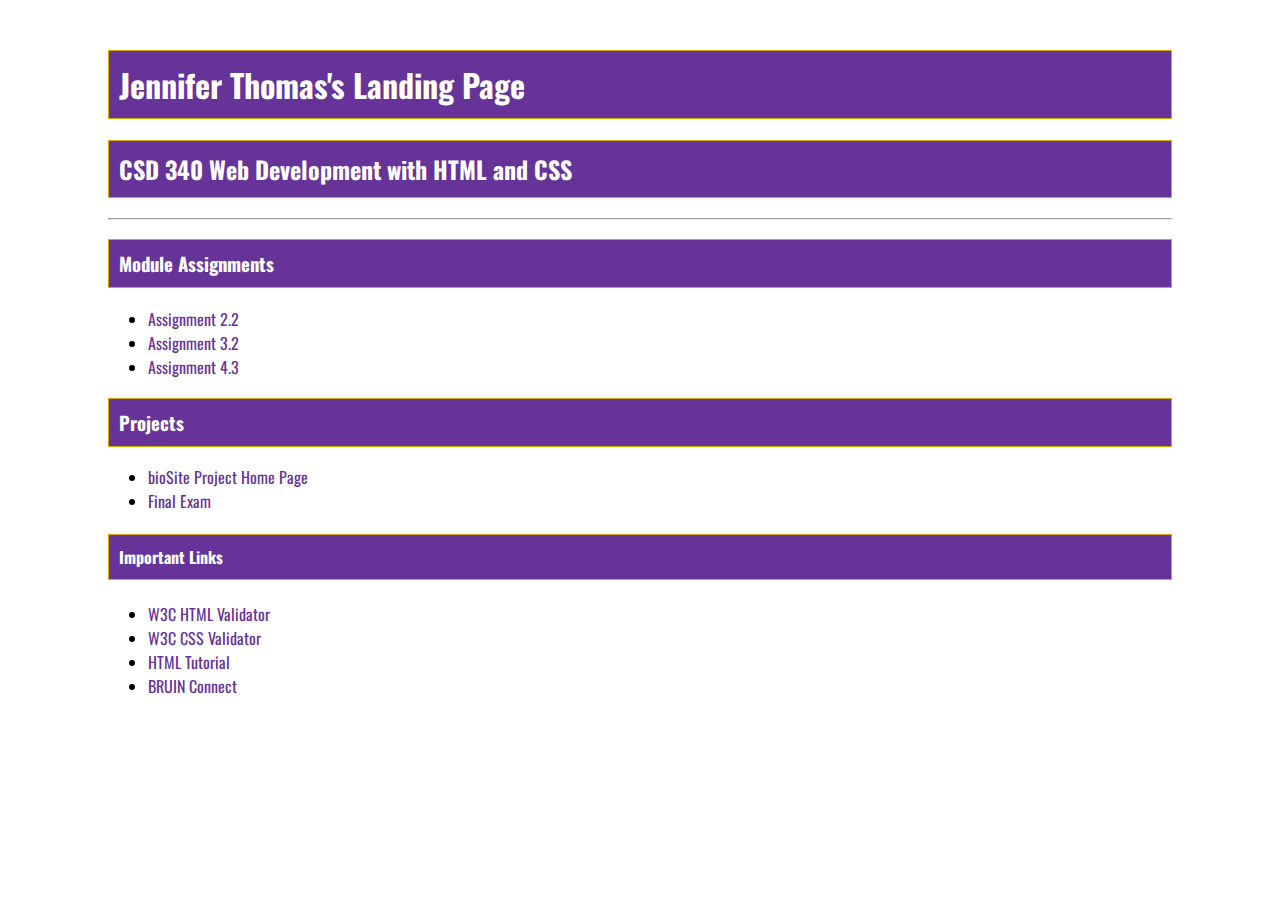
==== index.html @ 831b356a "added module 4.2" ====
<!-- Jennifer Thomas, CSD340 module 4, 08/29/21 -->

<!DOCTYPE html>

<html lang="en">
    <head>
        <title>Jennifer Thomas's Landing Page</title>
        <link rel="stylesheet" type="text/css" href="site.css" />
        <link href="https://fonts.googleapis.com/css2?family=Oswald:wght@300;400;500;700&display=swap" rel="stylesheet">
    </head>

<body>
    <div id="container">
        <h1>Jennifer Thomas's Landing Page</h1>
        <h2>CSD 340 Web Development with HTML and CSS</h2>
        <hr/>
        <h3>Module Assignments</h3>
        
        <ul>
            <li>
                <a href="module-2/thomas_EX1.html">Assignment 2.2</a>
            </li>
            <li>
                <a href="module-3/thomas_EX2.html">Assignment 3.2</a>
            </li>
            <li>
                <a href="module-4/thomas_EX3.html">Assignment 4.3</a>
            </li>
        </ul>

        <h3>Projects</h3>

        <ul>
            <li>
                <a href="#">bioSite Project Home Page</a>
            </li>
            <li>
                <a href="#">Final Exam</a>
            </li>
        </ul>

        <h4>Important Links</h4>
        <ul>
            <li>
                <a href="https://validator.w3.org/" target="_blank">W3C HTML Validator</a>
            </li>
            <li>
                <a href="http://jigsaw.w3.org/css-validator/" target="_blank">W3C CSS Validator</a>
            </li>
            <li>
                <a href="https://www.w3schools.com/html/" target="_blank">HTML Tutorial</a>
            </li>
            <li>
                <a href="https://bruinconnect.bellevue.edu/" target="_blank">BRUIN Connect</a>
            </li>
        </ul>

    </div>

</body>

</html>
---- site.css ----
/* Jennifer Thomas, CSD340 module 4, 08/29/21 */

body {
    font-family: 'Oswald', Verdana, Arial, sans-serif;
}

#container {
    margin-top: 50px;
    margin-left: 100px;
    margin-right: 100px;
}

h1, h2, h3, h4 {
    background-color: #663399;
    color: #fff;
    border: 1px solid #D6A800;
    padding: 10px;
}

a {
    color: #663399;
    text-decoration: none;
}

a:hover {
    color: #1E90FF;
}

a:visited {
    color: #2E8B57;
}
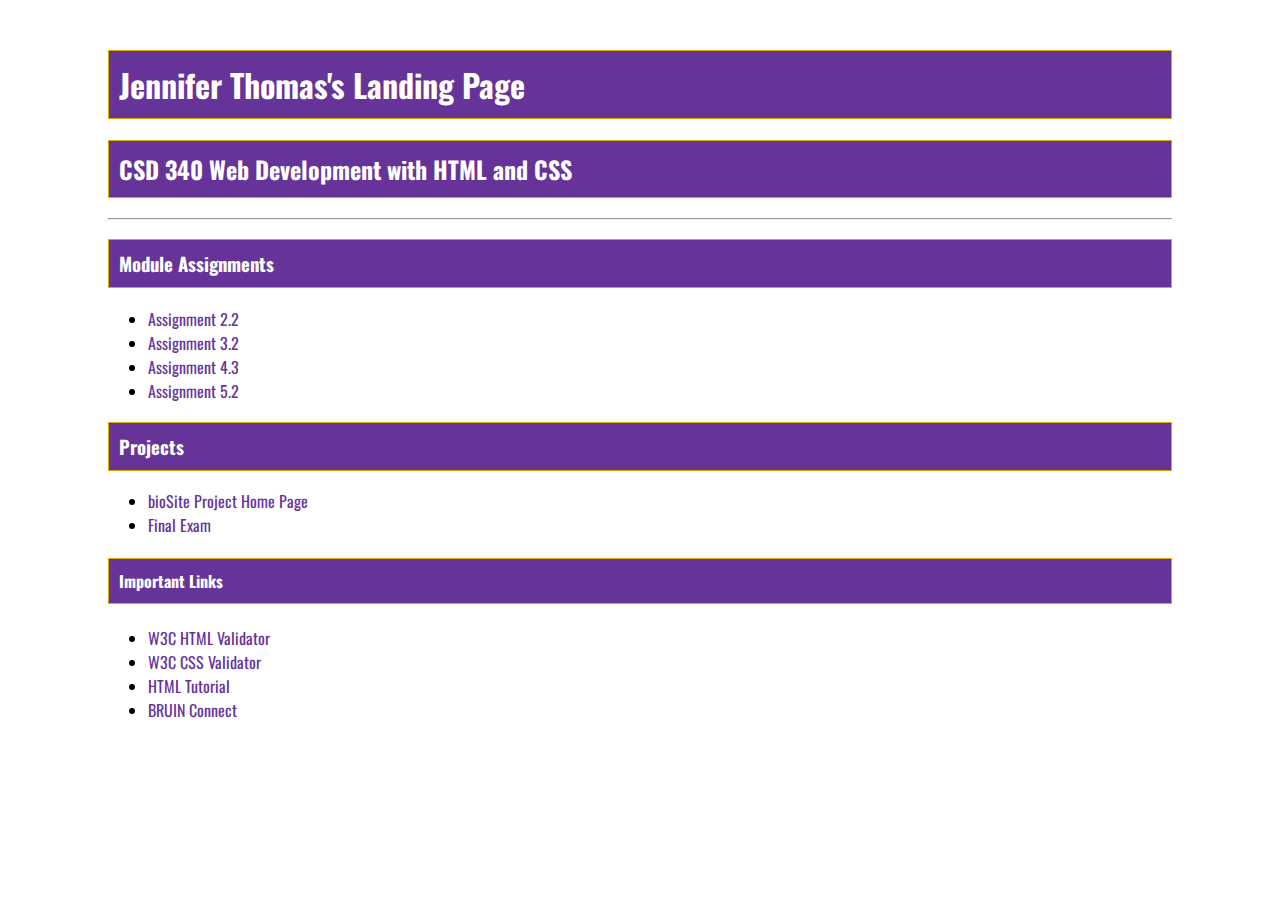
==== commit 815ccb82: "updated index" ====
--- a/index.html
+++ b/index.html
@@ -1,4 +1,4 @@
-<!-- Jennifer Thomas, CSD340 module 4, 08/29/21 -->
+<!-- Jennifer Thomas, CSD340 module 4.2, 08/29/21 -->
 
 <!DOCTYPE html>
 
@@ -25,6 +25,9 @@
             </li>
             <li>
                 <a href="module-4/thomas_EX3.html">Assignment 4.3</a>
+            </li>
+            <li>
+                <a href="module-5/thomas_EX4.html">Assignment 5.2</a>
             </li>
         </ul>
 
--- a/site.css
+++ b/site.css
@@ -1,4 +1,4 @@
-/* Jennifer Thomas, CSD340 module 4, 08/29/21 */
+/* Jennifer Thomas, CSD340 module 4.2, 08/29/21 */
 
 body {
     font-family: 'Oswald', Verdana, Arial, sans-serif;
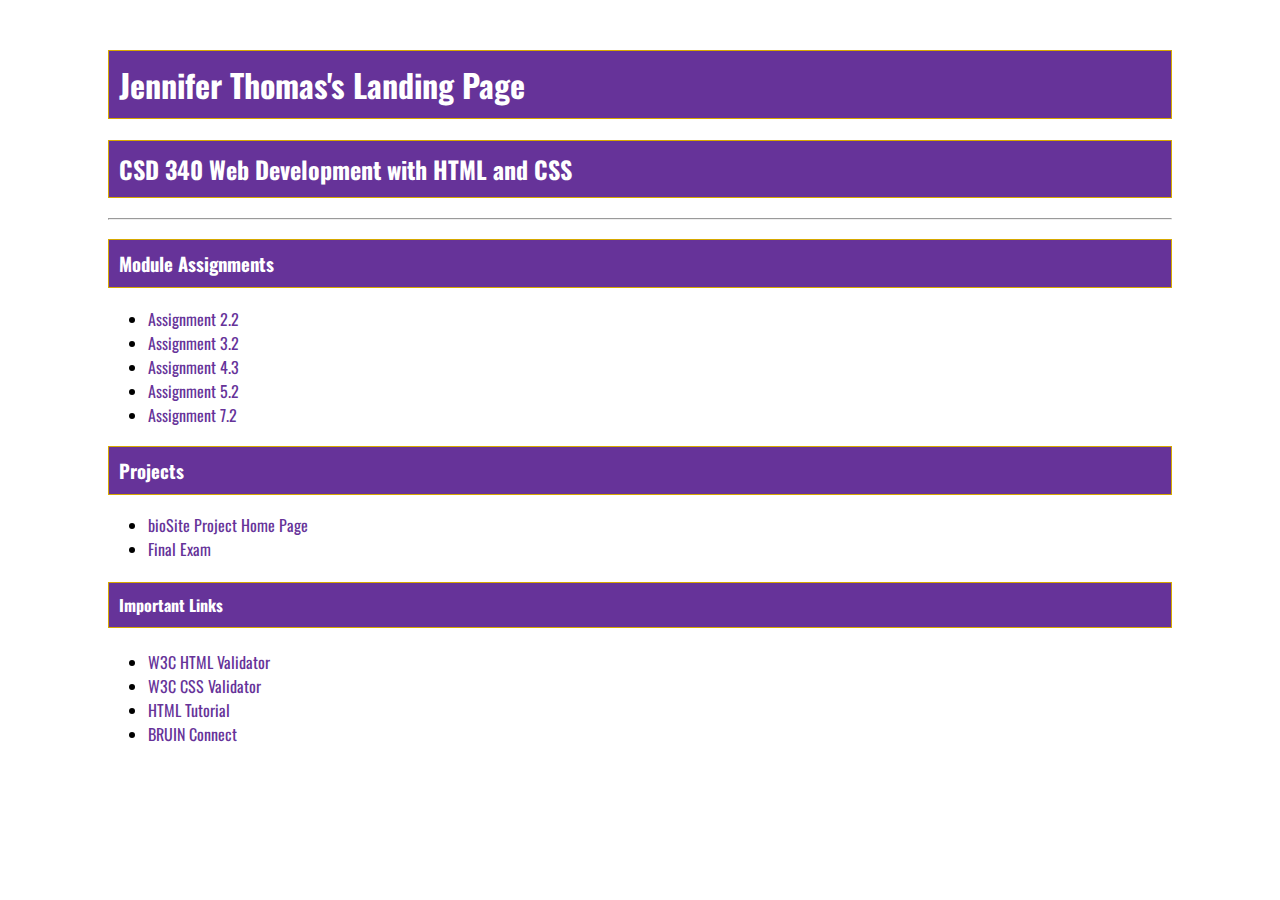
==== commit a4721feb: "added module 7" ====
--- a/index.html
+++ b/index.html
@@ -28,6 +28,9 @@
             </li>
             <li>
                 <a href="module-5/thomas_EX4.html">Assignment 5.2</a>
+            </li>
+            <li>
+                <a href="module-7/thomas_EX5.html">Assignment 7.2</a>
             </li>
         </ul>
 
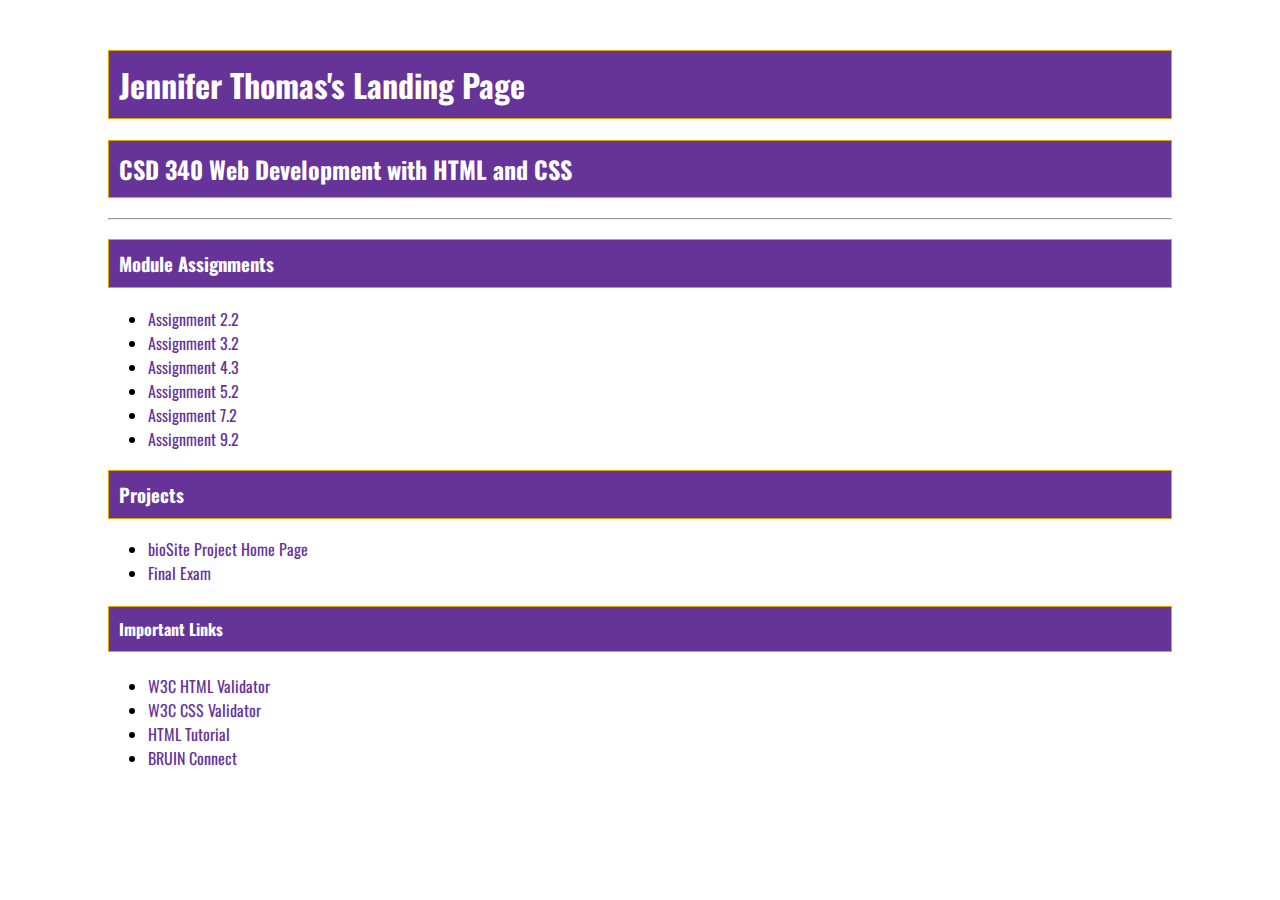
==== commit 0b53a2dc: "added mod 9" ====
--- a/index.html
+++ b/index.html
@@ -32,6 +32,10 @@
             <li>
                 <a href="module-7/thomas_EX5.html">Assignment 7.2</a>
             </li>
+            <li>
+                <a href="module-9/thomas_EX6.html">Assignment 9.2</a>
+            </li>
+
         </ul>
 
         <h3>Projects</h3>
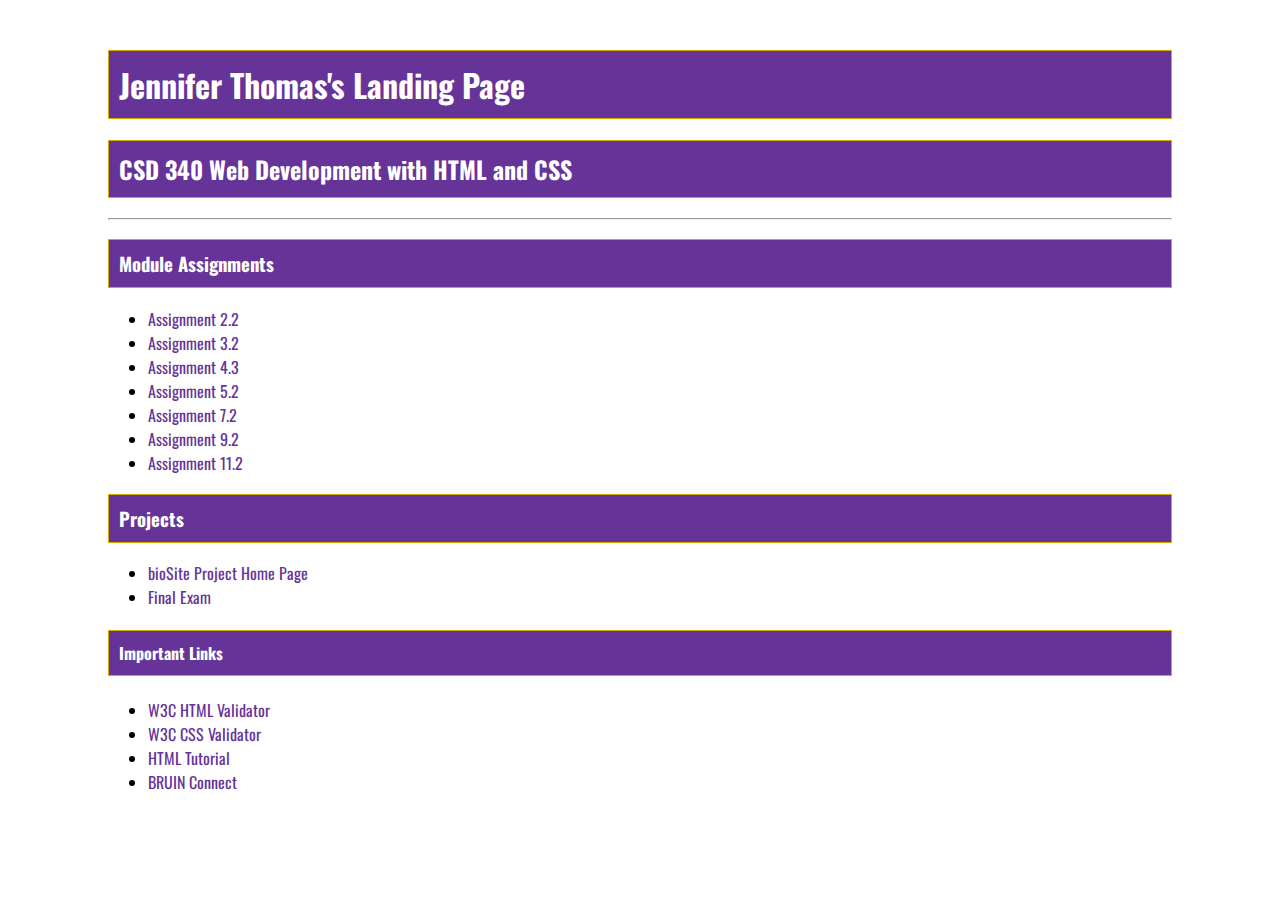
==== commit 87ca359a: "module 11 updates" ====
--- a/index.html
+++ b/index.html
@@ -35,6 +35,9 @@
             <li>
                 <a href="module-9/thomas_EX6.html">Assignment 9.2</a>
             </li>
+            <li>
+                <a href="module-11/assignment-11.2.html">Assignment 11.2</a>
+            </li>
 
         </ul>
 
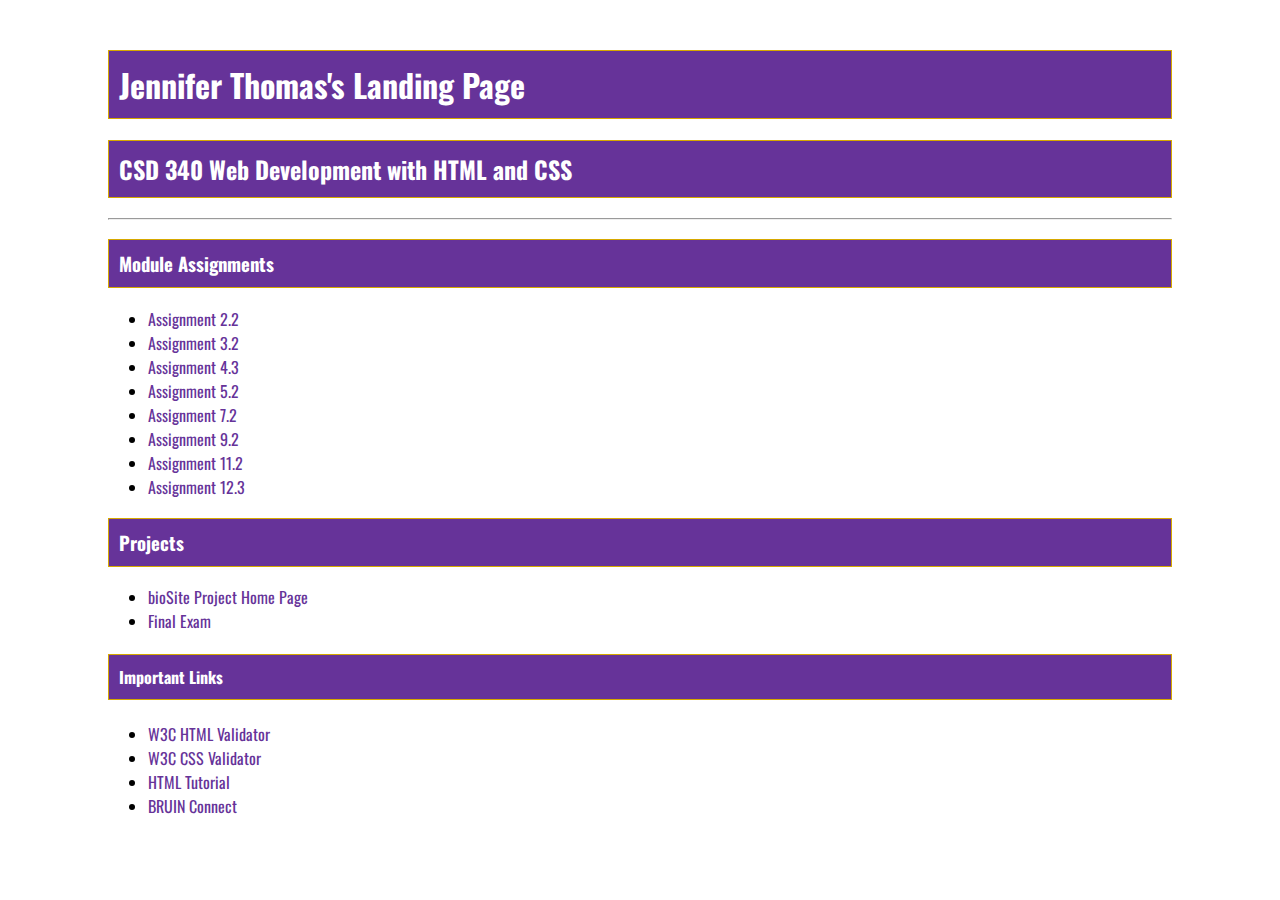
==== commit a2ab545f: "added final" ====
--- a/index.html
+++ b/index.html
@@ -38,6 +38,9 @@
             <li>
                 <a href="module-11/assignment-11.2.html">Assignment 11.2</a>
             </li>
+            <li>
+                <a href="module-12/final.html">Assignment 12.3</a>
+            </li>
 
         </ul>
 
@@ -45,10 +48,10 @@
 
         <ul>
             <li>
-                <a href="#">bioSite Project Home Page</a>
+                <a href="https://jthomas0117.github.io/bioSite/">bioSite Project Home Page</a>
             </li>
             <li>
-                <a href="#">Final Exam</a>
+                <a href="module-12/final.html">Final Exam</a>
             </li>
         </ul>
 
